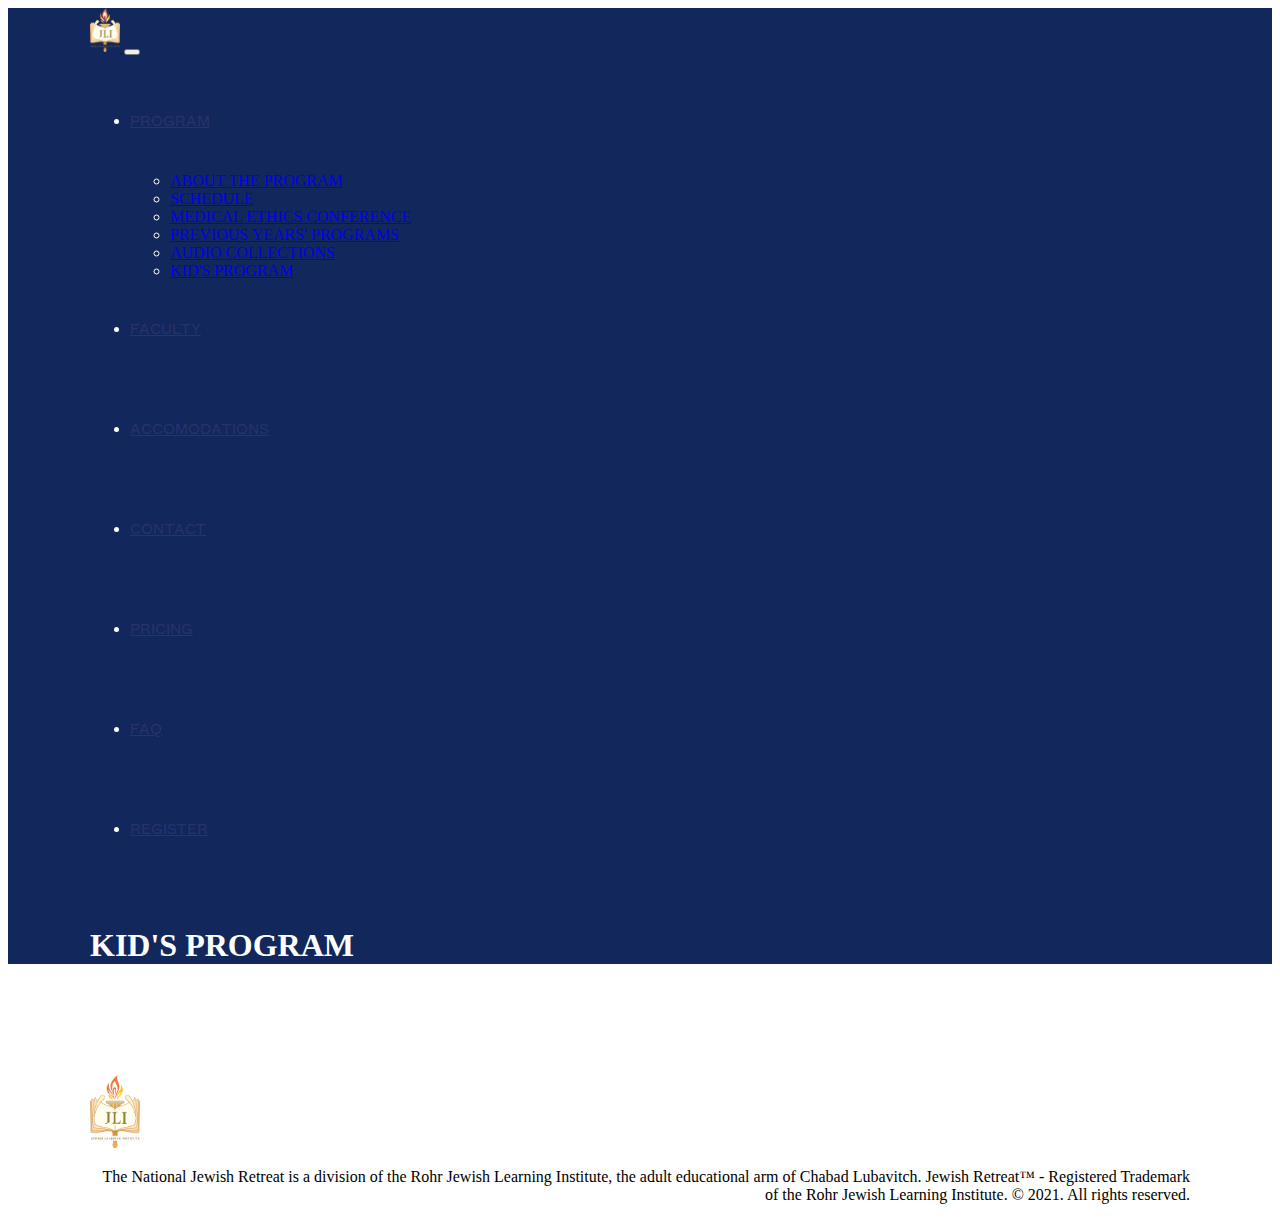
==== about_the_program.html @ 6bc5fe2e "Add files via upload" ====
<!DOCTYPE html>
<html lang="en">

<head>
    <meta charset="UTF-8">
    <meta http-equiv="X-UA-Compatible" content="IE=edge">
    <meta name="viewport" content="width=device-width, initial-scale=1.0">
    <title>Document</title>

    <link rel="icon" href="Pics/jlilogo.png">


    <link href="https://cdn.jsdelivr.net/npm/bootstrap@5.1.3/dist/css/bootstrap.min.css" rel="stylesheet"
        integrity="sha384-1BmE4kWBq78iYhFldvKuhfTAU6auU8tT94WrHftjDbrCEXSU1oBoqyl2QvZ6jIW3" crossorigin="anonymous">
    <link rel="stylesheet" href="style.css">
</head>

<body>
    <div class="pageContainer">
        <header>
            <div class="headerbkgd">
                <div class="wrapper">
                    <div class="headNav">
                        <nav class="navbar navbar-expand-lg navbar-dark bg-transparent">
                            <div class="container-fluid">
                                <a class="navbar-brand" aria-current="page" href="index.html">
                                    <img src="Pics/jlilogo.png" alt="" width="30" height="auto">
                                </a>
                                <button class="navbar-toggler" type="button" data-bs-toggle="collapse"
                                    data-bs-target="#navbarSupportedContent" aria-controls="navbarSupportedContent"
                                    aria-expanded="false" aria-label="Toggle navigation">
                                    <span class="navbar-toggler-icon"></span>
                                </button>
                                <div class="collapse navbar-collapse" id="navbarSupportedContent">
                                    <ul class="navbar-nav ms-auto mb-2 mb-lg-0">
                                        <li class="nav-item dropdown">
                                            <a class="nav-link" href="#" id="navbarDropdown" role="button"
                                                data-bs-toggle="dropdown" aria-expanded="false">
                                                PROGRAM
                                            </a>
                                            <ul class="dropdown-menu" aria-labelledby="navbarDropdown">
                                                <li><a class="dropdown-item" href="about_the_program.html">ABOUT THE
                                                        PROGRAM</a></li>
                                                <li><a class="dropdown-item" href="schedule.html">SCHEDULE</a></li>
                                                <li><a class="dropdown-item" href="medical_ethics.html">MEDICAL ETHICS
                                                        CONFERENCE</a></li>
                                                <li><a class="dropdown-item" href="previous_programs.html">PREVIOUS
                                                        YEARS' PROGRAMS</a></li>
                                                <li><a class="dropdown-item" href="audio_collections.html">AUDIO
                                                        COLLECTIONS</a></li>
                                                <li><a class="dropdown-item active" aria-current="page"
                                                        href="kids_program.html">KID'S PROGRAM</a>
                                                </li>
                                            </ul>
                                        </li>
                                        <li class="nav-item">
                                            <a class="nav-link" href="faculty.html">FACULTY</a>
                                        </li>
                                        <li class="nav-item">
                                            <a class="nav-link" href="accomodations.html">ACCOMODATIONS</a>
                                        </li>
                                        <li class="nav-item">
                                            <a class="nav-link" href="contact.html">CONTACT</a>
                                        </li>
                                        <li class="nav-item">
                                            <a class="nav-link" href="pricing.html">PRICING</a>
                                        </li>
                                        <li class="nav-item">
                                            <a class="nav-link" href="faq.html">FAQ</a>
                                        </li>
                                        <div class="headBtn">
                                            <li class="nav-item">
                                                <a class="nav-link" href="register.html">REGISTER</a>
                                            </li>
                                        </div>

                                    </ul>
                                </div>
                            </div>
                        </nav>
                    </div>
                    <div>
                        <div class="headText">
                            <div>
                                <h1>KID'S PROGRAM</h1>
                            </div>
                        </div>
                    </div>
                </div>
            </div>
        </header>
        <div class="mainSpace"></div>
    </div>
    <footer>
        <div class="footWrapper">
            <div class="footImg">
                <img src="Pics/jlilogo.png" alt="Logo" width="50" height="auto">
            </div>
            <div class="footText">
                <p>The National Jewish Retreat is a division of the Rohr Jewish Learning Institute, the adult
                    educational arm of Chabad Lubavitch. Jewish Retreat™ - Registered Trademark of the Rohr
                    Jewish Learning Institute. © 2021. All rights reserved.</p>
            </div>
        </div>
    </footer>


</body>

</html>
---- style.css ----
/* Additional fonts */
/********************/
/* Grotesk Family   */
@font-face {
    font-family: 'GroteskLight';
    src: url("fonts/FoundersGroteskText-Light.otf");
}
@font-face{
    font-family: 'GroteskRegular';
    src: url("fonts/FoundersGroteskText-Regular.otf");
}
@font-face {
    font-family: 'GroteskSemiBold';
    src: url('fonts/FoundersGroteskText-Semibold.otf');
}
@font-face {
    font-family: 'GroteskBold';
    src: url('fonts/FoundersGroteskText-Bold.otf');
}
@font-face {
    font-family: 'GroteskMedium';
    src: url('fonts/FoundersGroteskText-Medium.otf');
}

/* Canela Family */
@font-face{
    font-family: 'CanelaLightItalic';
    src: url('fonts/Canela-LightItalic.otf');
}
@font-face{
    font-family: 'CanelaRegular';
    src:url('fonts/Canela-Regular.otf')
}

/* Freight Family */
@font-face {
    font-family: 'FreightSemiBold';
    src: url('fonts/Freight Neo Pro Semibold.otf');
}
@font-face {
    font-family: 'FreightBookItalic';
    src: url('fonts/Freight Neo Pro Book Italic.otf');
}
@font-face {
    font-family: 'FreightMedium';
    src: url('fonts/Freight Neo Pro Medium.otf');
}
@font-face {
    font-family: 'FreightMediumItalic';
    src: url('fonts/Freight Neo Pro Medium Italic.otf');
}


/**************************************************************/
/* Multi page usage */
/**************************************************************/
.bh{
    text-align: right;
    color: #29326E;
    margin-right: 13px;
}
.wrapper {
    margin-right: auto; /* centers content */
    margin-left: auto; /* centers content */
    max-width:1100px; /* sets width of content */
    padding-right: 10px; /* lil padding */
    padding-left: 10px; /* lil padding */
    width: 90%;
}
/* .gold2{
    color: #B69A6E;
    margin-top: 20px;
} */
.goldH1{
    color: #B69A6E;
    font-family: 'CanelaRegular';
    /* font-size: 4vw; */
    font-size: 70px;
}
.goldenH2{
    color: #b79b6e;
    font-family: 'CanelaRegular';
    font-size: 50px;
    line-height: 73px;
    margin-top: 20px;
}
.centerHeader{
    text-align: center;
    padding-top: 50px;
    padding-bottom: 25px;

}

/* Nav Bar */
.navigationBar{
    background-image: url(assets/marble.jpg);
    padding-top: 5px;
    color: #29326e;
}
.custom-toggler.navbar-toggler{
    border-color: #29326E;
    color: #29326E;
}
.custom-toggler .navbar-toggler-icon{
background-image: url("data:image/svg+xml,%3csvg xmlns='http://www.w3.org/2000/svg' viewBox='0 0 30 30'%3e%3cpath stroke='rgba(41, 50, 110, 1)' stroke-linecap='round' stroke-miterlimit='10' stroke-width='2' d='M4 7h22M4 15h22M4 23h22'/%3e%3c/svg%3e")
}
.nav-link{
    line-height: 100px;
    font-family: 'GroteskRegular';
    color: #29326e;
}

/* .bordd{

} */


/* Footer */
.pedicure{
    background: #17244B;
    /* height: 200px; */
    color: #f2e4d6;
    font-family: 'GroteskLight';
    font-size: 18px;
    line-height: 20px;
    padding-bottom: 30px;
}
.footWrapper{
    /* text-align: center; */
    margin-right: auto;
    margin-left: auto;
    /* font-size: 10px; */
    max-width: 1100px;
    padding-right: 10px;
    padding-left: 10px;
    width: 90%;
    padding-top: 90px;
    /* line-height: 100px; */
    /* padding-top: px; */
}
.footLogo{
    height: 67px;
}
.footText{
    float: right;
    text-align: end;
}


/**************************************************************/
/* Landing Page */
/**************************************************************/
.container-fluid{
    padding-bottom: 10px;
}
.mainHeaderbkgd{
    background-image: url(Pics/landingPhoto.jpg);
    color: white;
    background-position: center;
    background-repeat: no-repeat;
    background-size: cover;
    position: relative;
    /* height: 700px; */
}
.mainHeaderText{
    color: #FFFFFF
}
.headTextPlacement{
    padding-top: 15%;
    padding-bottom: 15%;
    /* margin: 0; */
    /* position: absolute;
    top: 50%;
    transform: translateY(-50%); */
}
.italicHeaderText{
    font-family: 'CanelaLightItalic';
    font-size: 45pt;
}
.headerDate{
    font-family: 'GroteskRegular';
    font-size: 24px;
}
.headerLocation{
    font-family: 'GroteskSemiBold';
    font-size: 24px;
}
.headButton{
    float: right;
}
.headerButton{
    background: #B69A6E 0% 0% no-repeat padding-box;
    font-family: 'FreightSemiBold';
    border: none;
    color: #FFFFFF;
    padding: 9px 20px;
    /* margin-top: 20px; */
    border-radius: 6px;
    font-size: 37px;
    
    /* margin: 0;
    position: absolute;
    top: 70%;
    transform: translateY(-70%); */
}

.meetTheRetreat{
    background-color: #fbf7f3;
    height: 680px;  
}
.retreatSpacing{
    padding-top: 20%;
}
.playVideo{
    background-color: transparent;
    border: none;
}
/* modal */
.modal-dialog{
    max-width: 595px;
    /* margin: 30px auto; */
}
.recap{
    color: #B69A6E;
    font-family: 'GroteskBold';
    font-size: 28px;
    /* margin-top: 0%; */
    /* margin-left: 4%; */
}
.retreatP{
    color: #29326E;
    font-family: 'GroteskLight';
    font-size: 23px;
    /* line-height: 24pt; */
}
.learnMore{
    color: #B69A6E;
    font-family: 'FreightBookItalic';
    font-size: 27px;
}
.goldBox{
    background: #B69A6E;
    height: 235px;
    margin-top: -117.5px;
    display: grid;
    align-items: center;
    text-align: center;
    border-radius: 180px;
}
.numbers{
    font-family: 'CanelaRegular';
    color: #f2e4d6;
    font-size: 75px;
}
.numberLabel{
    font-family: 'FreightMedium';
    color: #f2e4d6;
    font-size: 25px;
}

.retreatPrograms{
    position: relative;
}
/* Top space doesn't effect anything */
.topSpace{
    padding-top: 50px;
}
.goldenLine{
    border-bottom: 0.5px solid #b79b6e;
    padding: 50px 0px;
}
.clearLine{
    padding-top: 75px;
    padding-bottom: 150px;
}
.lead{
    color: #17244b;
    font-family: 'GroteskLight';
    font-size: 25px;
    line-height: 35px;
}
.proImage {
    border: 1px solid #B69A6E;
}
.earlyTest{
    background: #29326e;
    margin: 0 auto;
    position: relative;
    z-index: 2;
}
.earlyBird{
    color: #f2e4d6;
    /* font-size: 28px; */
    /* font-family: 'GroteskBold'; */
    z-index: 1;
}
.earlygoldBox{
    background: #B69A6E;
    height: 143px;
    margin-top: -95.5px;
    /* font-size: 3vw; */
    /* display: grid;
    align-items: center;
    text-align: center; */
    display: flex;
    justify-content: center;
    align-items: center;
    text-align: center;
}
.birdFix{
    font-family: 'GroteskBold';
    font-size: 28px;
    margin-left: -13%;
}
.clearButton{
    background: transparent;
    font-family: 'FreightSemiBold';
    border: solid #f2e4d6 1px;
    color: #f2e4d6;
    font-size: 23px;
    padding: 0px 10px;
    border-radius: 4px;
}
.testimonials{
    height: 500px;
    display: flex;
    justify-content: center;
    align-items: center;
    text-align: center;
}
.testimonialText{
    font-family: 'FreightMediumItalic';
    color: #f2e4d6;
    font-size: 40px;
}
.testimonialPerson{
    font-family: 'FreightMedium';
    color: #f2e4d6;
    font-size: 27px;
}


/**************************************************************/
/* Accomodations Page */
/**************************************************************/
.accomodationHeaderBkgd{
    background: #FFFFFF;
    padding-top: 100px;
    padding-bottom: 100px;
    /* height: 500px; */
    /* padding-top: 20; */
    /* margin-top: 20px; */
}
.blueHotel{
    color: #17244B;
    font-family: 'GroteskMedium';
    font-size: 25px;
}
.blueAddress{
    color: #17244B;
    font-family: 'GroteskLight';
    font-size: 20px;
}
.accomodationImg{
    height: auto;
background-position: center;
background-repeat: no-repeat;
background-size: fill;
    /* width: 100%; */
    /* max-width: 700px; */
}
.accomodationInfo{
    background: #fbf7f3;
    padding-top: 80px;
    padding-bottom: 100px;
    /* margin-top: 20px; */

}
.pageSec{
    border-bottom: #b79b6e solid 1px;
    /* margin-top: 20px; */
    margin-bottom: 20px;
}
.regularBlue{
    font-family: 'GroteskRegular';
    color: #17244B;
    font-size: 20px;

}
.lightBlue{
    font-family: 'GroteskLight';
    color: #17244b;
    font-size:18px;
    /* line-height: 35px; */
}


/**************************************************************/
/* FAQ Page */
/**************************************************************/
.headSpace{
    margin-top: 100px;
    text-align: center;
}
.spacer {
    margin-top: 100px;
}
.input2 {
    opacity: 0;
    position: absolute;
    z-index: 1;
}
.content-inner {
    margin-top: 20px;
}
/* .content-collapse {
    padding: 20px;
    box-shadow: 0 2px 2px 0 rgba(0, 0, 0, 0.5);
    border-radius: 10px;
    background-color: white;
} */
.content-collapse-items {
    width: 100%;
    color: #29326E;
    font-size: 17px;
    /* font-weight: 500; */
    border-bottom: 1px solid #b79b6e;
    overflow: hidden;
    
}
.label-collapse {
    display: flex;
    justify-content: space-between;
    padding: 1em;
    font-family: 'GroteskMedium';
    /* color: red; */
    /* padding-bottom: 30px; */
    /* align-content: end; */
}
.label-collapse::after {
    content: '+';
    text-align: center;
    /* text-align: right; */
    transition: all .10s;
    /* color: red; */
    /* -ms-transform: rotate(90deg);
    transform: rotate(90deg); */
}
.label-content {
    max-height: 0;
    /* padding-top: 50px; */
    /* padding: 0 1em; */
    transition: all .10s;
    /* font-family: 'GroteskLight'; */
}
.text{
    padding-top: 100px;
}

input[type="checkbox"]:checked + .label-collapse::after {
    content: '-';
    text-align: center;
    /* -ms-transform: rotate(-90deg);
    transform: rotate(-90deg); */
}
input[type="checkbox"]:checked + .label-collapse ~ .label-content {
    max-height: 100%;
    padding: 16px;
    color:#17244b;
    /* color:red; */
    font-family: 'GroteskLight';
    /* font-size: 20px; */
    /* font-family: 'Grotesk'; */
    /* font-weight: normal; */
}
.programsFaq{
    margin-top: 70px;
    padding-top: 70px;
    background: #fbf7f3;
    padding-bottom: 70px;
}


/**************************************************************/
/* Contact Us Page */
/**************************************************************/
.contactForm{
    background: #fdfbf8;
}
.contactHeader{
    color: #b79b6e;
    
}
.form-group{
    margin-top: 20px;
    color: #12275C;
    font-family: 'GroteskLight';
}
.formPart{
    margin-top: 30px;
    /* border: #5f5f613a solid 0.1px; */
    padding: 10px;
    padding-bottom: 60px;
    /* background-color: #b69a6e6b; */
}
.formHeader{
    text-align: center;
}
label{
    margin-bottom: 10px;
}
.form-control{
    background: #fdfbf8;
    border: none;
    border-bottom: 0.5px solid #b79b6e;
    border-radius: 0;
    /* border-radius: none; */
}
/* .form-control:valid {
    background-color:  #96d3ec;
  } */
/* input{
    background-color: #b79b6e;
} */
.sideInfo{
    margin-top: 30px;
    padding-top: 50px;
    /* text-align: center; */
}
/* Needs to be fixed from name to color size and font */
.lightParagraph{
    color: #29326E;
    font-family: 'GroteskLight';
}
.submitBtn{
    background: #B69A6E;
    color: #FFFFFF;
}
.details-wrap{
    margin-bottom: 30px;
}
.goldLogo{
    text-align: center;
    /* padding-top:50px; */
    /* height: 70px; */

}

/* .label {
    margin-bottom: 10px;
} */


/**************************************************************/
/* Faculty Page */
/**************************************************************/
.facultyBackground{
    background: #fdfbf8;
}
.facultyPic{
    width: auto;
    height: 300px;
    margin-bottom: 10px;
    background-color: #f4f4f4;
    border: #b79b6e solid 1px;
}
/* make sure this is the proper color */
.facultyInfo{
    margin-bottom: 30px;
    color: #29326E;
}
.facultyName{
    font-family: 'GroteskSemiBold';
}
.facultyLocation{
    font-family: 'GroteskRegular';
}





/* testing */
/* .bs-example {
    margin: 20px;
}
 
.modal-content iframe {
    margin: 0 auto;
    display: block;
} */

/* Large Mobile */
/* @media (max-width:425px){

} */

/* small breakpoint */
@media (max-width:575.98px){
    /* Multi-page usage */
    .goldH1{
        font-size: 12vw;
    }
    .blueHotel{
        text-align: center;
    }
    .footImg{
        text-align: center;
    }
    .footText{
        margin-top: 50px;
    }
    

    /* Landing Page */
        .numbers{
        font-size: 11vw;
    }
    .numberLabel{
        font-size: 4vw;
    }
    
    /* FAQ page */
    .headSpace{
        margin-top: 50px;
        margin-bottom: -30px;
    }


}

/* medium brekpoint */
@media (max-width:767.98px){
    /* Landing Page */
    .headButton{
        float: none;
    }
    .birdFix{
        margin-left: 0;
        /* font-size: ; */
    }

    /* Contact Us Page */
    .sideInfo{
        text-align: center;
    }
}
/* @media (min-width:768) */

@media (max-width:921.98px){
    /* Landing Page */
    .birdFix{
        font-size: 20px;
    }
}






















/* @media (max-width:768px){
    .navPic{
        width: 100px;
        height: auto;
        /* border: #b79b6e solid 5px; */
    /* }
}  */




/* @media (max-width: 480px) {
} */




























































/*
.registrationMainSpace{
    /* background: #ddd; 
    /* background: #f1e3d577;
    background: red;
    /* width: 92%;
    max-width: 920%; 
    margin: 0 auto;
    position: relative;
    z-index: 2;
    /* margin-top: -220px; 

}*/








/* .goldBtn {
    background: #B69A6E 0% 0% no-repeat padding-box;
    font-family: 'FreightSemiBold';
    border: none;
    color: #FFFFFF;
    padding: 9px 20px;
    margin-top: 20px;
    border-radius: 6px;
    font-size: 37pt;
  } */




/* h1, h2, h3, h4, h5{
    font-weight: normal;
} */
















/* 
.headText {
    this centers the text horizontally and vertically
    display: flex;
    justify-content: center;
    align-items: center;
    height: 200px;
} */














.headerbkgd{
    background-color: #12275C;
    color: white;
    /* height: 300px;
    position: relative; */
}

.registrationHeader{
    background-color: #12275C;
    color: #FFFFFF;
    height: 386px;
    z-index: 1;
    /* color: #f1e3d577; */
}



.registration{
   /* position: center; */
    margin-right: auto;
    margin-left: auto; 
    max-width:1100px; 
    /* padding-right: 1px;
    padding-left: 1px;  */
    width: 90%;
    margin-top: -220px;

    /* position: center;
    width:80%;
    max-width: 500px; */
    /* padding-bottom: 10px; */
}

.sidebarRegistration{
    background-color: #F1E3D5;
    /* padding-left: 0px; */
}

.formSpace{
    margin-right: auto;
    margin-left:auto;
    width: 90%;
}

.mainRegistration{
    background: #FFFFFF;
    /* width: 90%; */
    /* padding-right: 0px; */
}







  .regHeadText{
    /* width: 92%;
    max-width: 920px; */
    /* margin: 0 auto; */
    text-align: center;
  }

  /* .regHeadText h1{
    font-size: 4em;
    color: #FFFFFF;
    font-weight: 100;
    margin-top: 50px;
  } */

 
  /* .programHead {
    padding: 2%;
    text-align: center;
  } */

 

  /* .headBtn{
      border: 3px solid #B69A6E;
      border-radius: 6px;
  } */



.purpBtn {
    margin:0 auto;
    display:block;
    color: #29326E;
    border: 5px solid #29326E;
    background-color: inherit;
    font-size: 30px;
    border-radius: 6px;
}




.pageHead{
    margin-top: 20px;
    margin-bottom: 20px;
    text-align: center;
}











/* Countdown clock */

.timerBack{
    background-color: #12275C;
}

.clockWrapper{
    margin-right: auto; /* 1 */
    margin-left: auto; /* 1 */
    max-width:500px; /* 2 */
    padding-right: 10px; /* 3 */
    padding-left: 10px; /* 3 */
    width: 90%;
}

.clock{
    text-align: center;
    font-weight: 100;
    padding-top: 20px;
}

.countdownClock{
    font-family: sans-serif;
    color: #fff;
    font-weight: 100;
    text-align: center;
    margin-top: 30px;
    padding-bottom: 30px;
}






/* .with-chevron[aria-expanded='true'] i {
    display: block;
    transform: rotate(180deg) !important;
  } */



/* .label{
    margin-bottom: 10px;
    font-size: 12px;
    line-height: 20px;
    font-weight: 500;
    letter-spacing: 1px;
    text-transform: uppercase;
} */




/* .whiteout{
    color: #FFFFFF;

} */
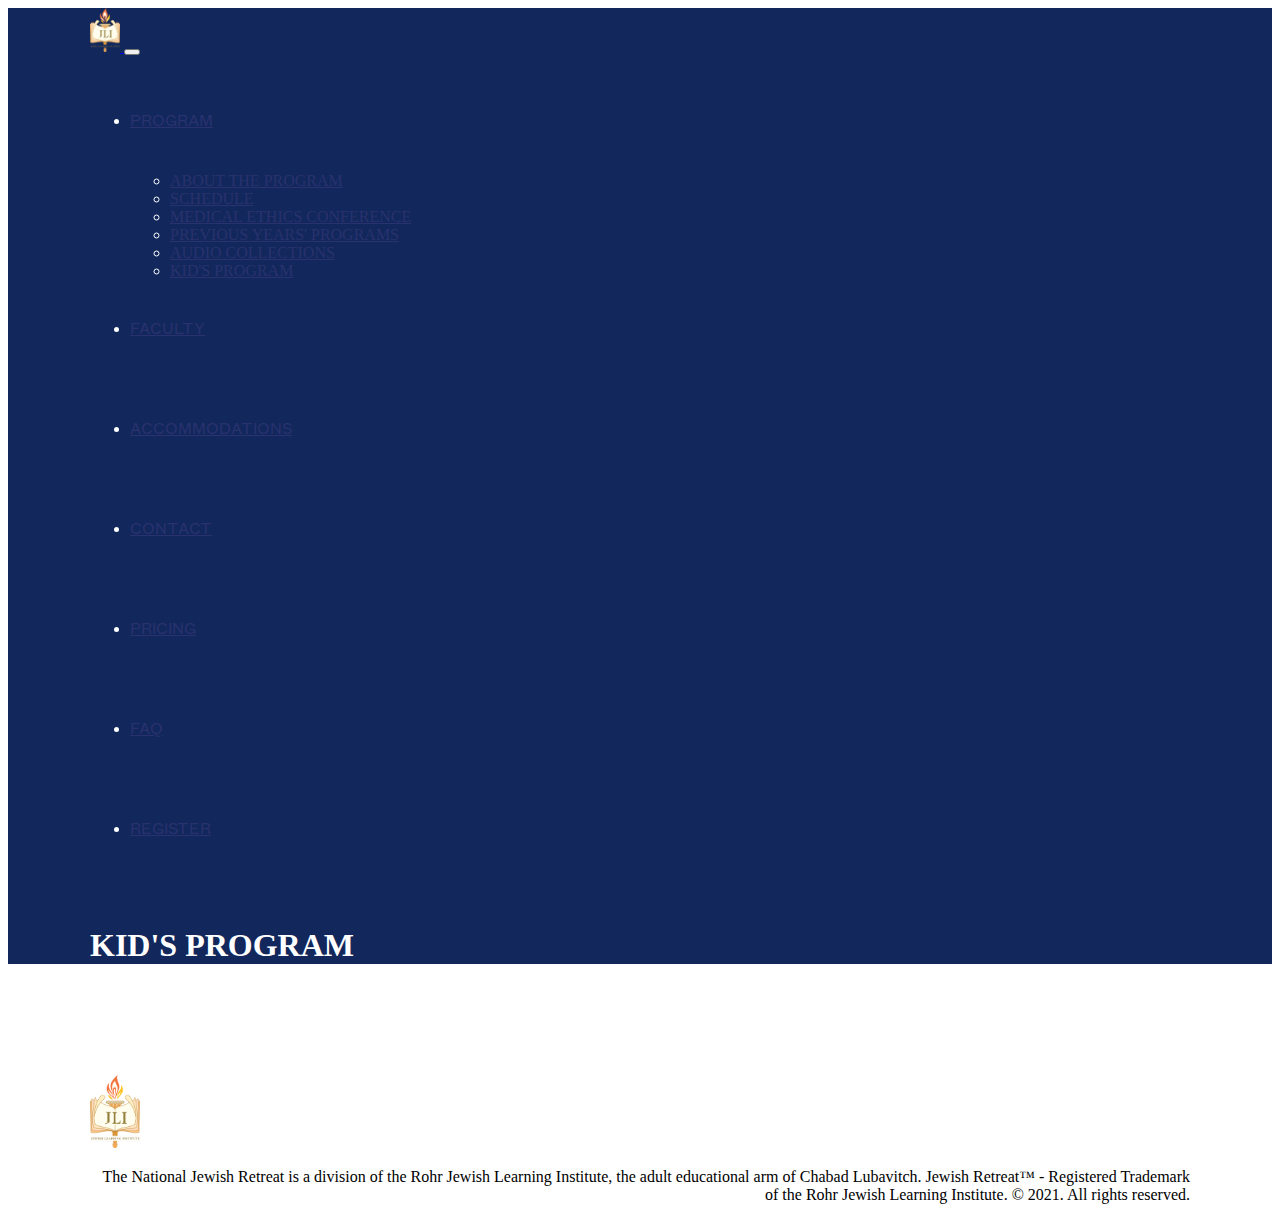
==== commit 588a2f3b: "Add files via upload" ====
--- a/about_the_program.html
+++ b/about_the_program.html
@@ -57,7 +57,7 @@
                                             <a class="nav-link" href="faculty.html">FACULTY</a>
                                         </li>
                                         <li class="nav-item">
-                                            <a class="nav-link" href="accomodations.html">ACCOMODATIONS</a>
+                                            <a class="nav-link" href="accommodations.html">ACCOMMODATIONS</a>
                                         </li>
                                         <li class="nav-item">
                                             <a class="nav-link" href="contact.html">CONTACT</a>
--- a/style.css
+++ b/style.css
@@ -67,12 +67,8 @@
     padding-left: 10px; /* lil padding */
     width: 90%;
 }
-/* .gold2{
-    color: #B69A6E;
-    margin-top: 20px;
-} */
 .goldH1{
-    color: #B69A6E;
+    color: #b79b6e;
     font-family: 'CanelaRegular';
     /* font-size: 4vw; */
     font-size: 70px;
@@ -80,39 +76,64 @@
 .goldenH2{
     color: #b79b6e;
     font-family: 'CanelaRegular';
-    font-size: 50px;
+    /* font-size: 50px; */
     line-height: 73px;
     margin-top: 20px;
 }
+.goldH4{
+    color:#b79b6e;
+    font-family: 'GroteskLight';
+    /* font-size: 17px; */
+}
 .centerHeader{
     text-align: center;
     padding-top: 50px;
     padding-bottom: 25px;
-
+}
+.biegeBackground{
+    background: #fdfbf8;
 }
 
 /* Nav Bar */
 .navigationBar{
     background-image: url(assets/marble.jpg);
     padding-top: 5px;
-    color: #29326e;
+    /* color: #b79b6e; */
+    /* color: #29326e; */
 }
 .custom-toggler.navbar-toggler{
-    border-color: #29326E;
-    color: #29326E;
+    border-color: #b79b6e;
+    color: #b79b6e;
 }
 .custom-toggler .navbar-toggler-icon{
-background-image: url("data:image/svg+xml,%3csvg xmlns='http://www.w3.org/2000/svg' viewBox='0 0 30 30'%3e%3cpath stroke='rgba(41, 50, 110, 1)' stroke-linecap='round' stroke-miterlimit='10' stroke-width='2' d='M4 7h22M4 15h22M4 23h22'/%3e%3c/svg%3e")
+background-image: url("data:image/svg+xml,%3csvg xmlns='http://www.w3.org/2000/svg' viewBox='0 0 30 30'%3e%3cpath stroke='rgba(183, 155, 110, 1)' stroke-linecap='round' stroke-miterlimit='10' stroke-width='2' d='M4 7h22M4 15h22M4 23h22'/%3e%3c/svg%3e")
 }
 .nav-link{
     line-height: 100px;
     font-family: 'GroteskRegular';
     color: #29326e;
-}
-
-/* .bordd{
-
-} */
+    font-size: 17px;
+}
+.nav-link:focus, .nav-link:hover{
+    color: #29326ead;
+}
+.dropdown-menu.show{
+    background-color: #f5eee6;
+    margin-top: -45px;
+    margin-left: 6px;
+    border: none;
+}
+.dropdown-item{
+    color:#29326e;
+}
+.dropdown-item:focus, .dropdown-item:hover{
+    color: #29326e;
+    background-color: #f5eee6;
+}
+
+.buttonBord{
+
+}
 
 
 /* Footer */
@@ -189,21 +210,14 @@
     float: right;
 }
 .headerButton{
-    background: #B69A6E 0% 0% no-repeat padding-box;
+    background: #b79b6e 0% 0% no-repeat padding-box;
     font-family: 'FreightSemiBold';
     border: none;
     color: #FFFFFF;
     padding: 9px 20px;
-    /* margin-top: 20px; */
     border-radius: 6px;
     font-size: 37px;
-    
-    /* margin: 0;
-    position: absolute;
-    top: 70%;
-    transform: translateY(-70%); */
-}
-
+}
 .meetTheRetreat{
     background-color: #fbf7f3;
     height: 680px;  
@@ -211,41 +225,40 @@
 .retreatSpacing{
     padding-top: 20%;
 }
+.meetHead{
+    /* margin-top: -16%; */
+
+}
 .playVideo{
     background-color: transparent;
     border: none;
 }
-/* modal */
 .modal-dialog{
     max-width: 595px;
-    /* margin: 30px auto; */
 }
 .recap{
-    color: #B69A6E;
+    color: #b79b6e;
     font-family: 'GroteskBold';
     font-size: 28px;
-    /* margin-top: 0%; */
-    /* margin-left: 4%; */
 }
 .retreatP{
     color: #29326E;
     font-family: 'GroteskLight';
     font-size: 23px;
-    /* line-height: 24pt; */
 }
 .learnMore{
-    color: #B69A6E;
+    color: #b79b6e;
     font-family: 'FreightBookItalic';
     font-size: 27px;
 }
 .goldBox{
-    background: #B69A6E;
+    background: #b79b6e;
     height: 235px;
     margin-top: -117.5px;
     display: grid;
     align-items: center;
     text-align: center;
-    border-radius: 180px;
+    /* border-radius: 180px; */
 }
 .numbers{
     font-family: 'CanelaRegular';
@@ -257,7 +270,6 @@
     color: #f2e4d6;
     font-size: 25px;
 }
-
 .retreatPrograms{
     position: relative;
 }
@@ -265,6 +277,7 @@
 .topSpace{
     padding-top: 50px;
 }
+/*Deal with ^ later*/
 .goldenLine{
     border-bottom: 0.5px solid #b79b6e;
     padding: 50px 0px;
@@ -279,9 +292,9 @@
     font-size: 25px;
     line-height: 35px;
 }
-.proImage {
-    border: 1px solid #B69A6E;
-}
+/* .proImage {
+    border: 1px solid #b79b6e;
+} */
 .earlyTest{
     background: #29326e;
     margin: 0 auto;
@@ -290,18 +303,12 @@
 }
 .earlyBird{
     color: #f2e4d6;
-    /* font-size: 28px; */
-    /* font-family: 'GroteskBold'; */
     z-index: 1;
 }
 .earlygoldBox{
-    background: #B69A6E;
+    background: #b79b6e;
     height: 143px;
     margin-top: -95.5px;
-    /* font-size: 3vw; */
-    /* display: grid;
-    align-items: center;
-    text-align: center; */
     display: flex;
     justify-content: center;
     align-items: center;
@@ -343,13 +350,15 @@
 /**************************************************************/
 /* Accomodations Page */
 /**************************************************************/
-.accomodationHeaderBkgd{
+/* .accomodationHeaderBkgd{
     background: #FFFFFF;
-    padding-top: 100px;
-    padding-bottom: 100px;
-    /* height: 500px; */
-    /* padding-top: 20; */
-    /* margin-top: 20px; */
+} */
+.spaceOut{
+    padding-top: 50px;
+    padding-bottom: 50px;
+}
+.row.rowAcom{
+    --bs-gutter-x: 0rem;
 }
 .blueHotel{
     color: #17244B;
@@ -360,21 +369,12 @@
     color: #17244B;
     font-family: 'GroteskLight';
     font-size: 20px;
-}
-.accomodationImg{
-    height: auto;
-background-position: center;
-background-repeat: no-repeat;
-background-size: fill;
-    /* width: 100%; */
-    /* max-width: 700px; */
 }
 .accomodationInfo{
     background: #fbf7f3;
     padding-top: 80px;
     padding-bottom: 100px;
     /* margin-top: 20px; */
-
 }
 .pageSec{
     border-bottom: #b79b6e solid 1px;
@@ -385,7 +385,6 @@
     font-family: 'GroteskRegular';
     color: #17244B;
     font-size: 20px;
-
 }
 .lightBlue{
     font-family: 'GroteskLight';
@@ -426,37 +425,27 @@
     /* font-weight: 500; */
     border-bottom: 1px solid #b79b6e;
     overflow: hidden;
-    
 }
 .label-collapse {
     display: flex;
     justify-content: space-between;
     padding: 1em;
     font-family: 'GroteskMedium';
-    /* color: red; */
-    /* padding-bottom: 30px; */
-    /* align-content: end; */
 }
 .label-collapse::after {
     content: '+';
     text-align: center;
-    /* text-align: right; */
-    transition: all .10s;
-    /* color: red; */
-    /* -ms-transform: rotate(90deg);
-    transform: rotate(90deg); */
+    transition: all .10s;   
 }
 .label-content {
     max-height: 0;
     /* padding-top: 50px; */
     /* padding: 0 1em; */
     transition: all .10s;
-    /* font-family: 'GroteskLight'; */
 }
 .text{
-    padding-top: 100px;
-}
-
+    padding-top: 10px;
+}
 input[type="checkbox"]:checked + .label-collapse::after {
     content: '-';
     text-align: center;
@@ -467,11 +456,7 @@
     max-height: 100%;
     padding: 16px;
     color:#17244b;
-    /* color:red; */
-    font-family: 'GroteskLight';
-    /* font-size: 20px; */
-    /* font-family: 'Grotesk'; */
-    /* font-weight: normal; */
+    font-family: 'GroteskLight';
 }
 .programsFaq{
     margin-top: 70px;
@@ -484,9 +469,9 @@
 /**************************************************************/
 /* Contact Us Page */
 /**************************************************************/
-.contactForm{
+/* .contactForm{
     background: #fdfbf8;
-}
+} */
 .contactHeader{
     color: #b79b6e;
     
@@ -501,7 +486,7 @@
     /* border: #5f5f613a solid 0.1px; */
     padding: 10px;
     padding-bottom: 60px;
-    /* background-color: #b69a6e6b; */
+    /* background-color: #b79b6e6b; */
 }
 .formHeader{
     text-align: center;
@@ -514,14 +499,7 @@
     border: none;
     border-bottom: 0.5px solid #b79b6e;
     border-radius: 0;
-    /* border-radius: none; */
-}
-/* .form-control:valid {
-    background-color:  #96d3ec;
-  } */
-/* input{
-    background-color: #b79b6e;
-} */
+}
 .sideInfo{
     margin-top: 30px;
     padding-top: 50px;
@@ -533,7 +511,7 @@
     font-family: 'GroteskLight';
 }
 .submitBtn{
-    background: #B69A6E;
+    background: #b79b6e;
     color: #FFFFFF;
 }
 .details-wrap{
@@ -541,11 +519,7 @@
 }
 .goldLogo{
     text-align: center;
-    /* padding-top:50px; */
-    /* height: 70px; */
-
-}
-
+}
 /* .label {
     margin-bottom: 10px;
 } */
@@ -554,9 +528,6 @@
 /**************************************************************/
 /* Faculty Page */
 /**************************************************************/
-.facultyBackground{
-    background: #fdfbf8;
-}
 .facultyPic{
     width: auto;
     height: 300px;
@@ -576,24 +547,77 @@
     font-family: 'GroteskRegular';
 }
 
-
-
-
-
-/* testing */
-/* .bs-example {
-    margin: 20px;
-}
- 
-.modal-content iframe {
-    margin: 0 auto;
-    display: block;
-} */
-
-/* Large Mobile */
-/* @media (max-width:425px){
-
-} */
+/**************************************************************/
+/* CSS for different breakpoints */
+/**************************************************************/
+/* Large breakpoint */
+@media (max-width:991px){
+    .navigationBar{
+        background-image: none;
+        padding-bottom: 60px;
+        /* background-color: transparent; */
+    }
+    .nav-link{
+        /* text-align: center; */
+        font-size: 7vw;
+        /* font-size: 50px; */
+        color: #b79b6e;
+        /* color: red; */
+        margin-bottom: -40px;
+
+        /* padding-bottom: 10px; */
+    }
+    .nav-link:focus, .nav-link:hover{
+        color: #b79b6e66;
+    }
+    .dropdown-menu.show{
+        background-color: transparent;
+        margin-top: -45px;
+        margin-left: 6px;
+        border: none;
+    }
+    .dropdown-item{
+        color:#b79b6e;
+        /* margin-left: auto;
+        margin-right: auto; */
+        width: 14em;
+        /* text-align: center; */
+        font-size: 3vw;
+        /* font-size: 20px; */
+    }
+    .dropdown-item:focus, .dropdown-item:hover{
+        color: #b79b6e;
+        background-color: #f5eee6;
+    }
+}
+
+@media (max-width:922px){
+    /* Landing Page */
+    .birdFix{
+        font-size: 20px;
+    }
+}
+
+
+/* Medium brekpoint */
+@media (max-width:767.98px){
+    /* Landing Page */
+    .headButton{
+        float: none;
+    }
+    .birdFix{
+        margin-left: 0;
+        /* font-size: ; */
+    }
+
+    /* Contact Us Page */
+    .sideInfo{
+        text-align: center;
+    }
+}
+
+
+
 
 /* small breakpoint */
 @media (max-width:575.98px){
@@ -610,10 +634,20 @@
     .footText{
         margin-top: 50px;
     }
-    
+    /* Navigation */
+    .nav-link{
+        font-size: 10vw;
+        /* font-size: 10px; */
+    }
+    .dropdown-item{
+        font-size: 4vw;
+        /* font-size: 10vw; */
+
+    }
+  
 
     /* Landing Page */
-        .numbers{
+    .numbers{
         font-size: 11vw;
     }
     .numberLabel{
@@ -625,205 +659,87 @@
         margin-top: 50px;
         margin-bottom: -30px;
     }
-
-
-}
-
-/* medium brekpoint */
-@media (max-width:767.98px){
-    /* Landing Page */
-    .headButton{
-        float: none;
-    }
-    .birdFix{
-        margin-left: 0;
-        /* font-size: ; */
-    }
-
-    /* Contact Us Page */
-    .sideInfo{
-        text-align: center;
-    }
-}
-/* @media (min-width:768) */
-
-@media (max-width:921.98px){
-    /* Landing Page */
-    .birdFix{
-        font-size: 20px;
-    }
-}
-
-
-
-
-
-
-
-
-
-
-
-
-
-
-
-
-
-
-
-
-
-
-/* @media (max-width:768px){
-    .navPic{
-        width: 100px;
-        height: auto;
-        /* border: #b79b6e solid 5px; */
-    /* }
-}  */
-
-
-
-
-/* @media (max-width: 480px) {
-} */
-
-
-
-
-
-
-
-
-
-
-
-
-
-
-
-
-
-
-
-
-
-
-
-
-
-
-
-
-
-
-
-
-
-
-
-
-
-
-
-
-
-
-
-
-
-
-
-
-
-
-
-
-
-
-
-
-
-
-
-
-/*
-.registrationMainSpace{
-    /* background: #ddd; 
-    /* background: #f1e3d577;
-    background: red;
-    /* width: 92%;
-    max-width: 920%; 
-    margin: 0 auto;
-    position: relative;
-    z-index: 2;
-    /* margin-top: -220px; 
-
-}*/
-
-
-
-
-
-
-
-
-/* .goldBtn {
-    background: #B69A6E 0% 0% no-repeat padding-box;
-    font-family: 'FreightSemiBold';
-    border: none;
-    color: #FFFFFF;
-    padding: 9px 20px;
-    margin-top: 20px;
-    border-radius: 6px;
-    font-size: 37pt;
-  } */
-
-
-
-
-/* h1, h2, h3, h4, h5{
-    font-weight: normal;
-} */
-
-
-
-
-
-
-
-
-
-
-
-
-
-
-
-
-/* 
-.headText {
-    this centers the text horizontally and vertically
-    display: flex;
-    justify-content: center;
-    align-items: center;
-    height: 200px;
-} */
-
-
-
-
-
-
-
-
-
-
-
-
-
-
+    .text{
+        padding-top: 18px;
+    }
+}
+
+
+
+
+
+
+
+
+
+
+
+
+
+
+
+
+
+
+
+
+
+
+
+
+
+
+
+
+
+
+
+
+
+
+
+
+
+
+
+
+
+
+
+
+
+
+
+
+
+
+
+
+
+
+
+
+
+
+
+
+
+
+
+
+
+
+
+
+
+
+
+
+
+
+
+/* Reigistrattion Page */
+/* not going to be used */
 .headerbkgd{
     background-color: #12275C;
     color: white;
@@ -838,8 +754,6 @@
     z-index: 1;
     /* color: #f1e3d577; */
 }
-
-
 
 .registration{
    /* position: center; */
@@ -856,59 +770,26 @@
     max-width: 500px; */
     /* padding-bottom: 10px; */
 }
-
 .sidebarRegistration{
     background-color: #F1E3D5;
     /* padding-left: 0px; */
 }
-
 .formSpace{
     margin-right: auto;
     margin-left:auto;
     width: 90%;
 }
-
 .mainRegistration{
     background: #FFFFFF;
     /* width: 90%; */
     /* padding-right: 0px; */
 }
-
-
-
-
-
-
-
-  .regHeadText{
+.regHeadText{
     /* width: 92%;
     max-width: 920px; */
     /* margin: 0 auto; */
     text-align: center;
   }
-
-  /* .regHeadText h1{
-    font-size: 4em;
-    color: #FFFFFF;
-    font-weight: 100;
-    margin-top: 50px;
-  } */
-
- 
-  /* .programHead {
-    padding: 2%;
-    text-align: center;
-  } */
-
- 
-
-  /* .headBtn{
-      border: 3px solid #B69A6E;
-      border-radius: 6px;
-  } */
-
-
-
 .purpBtn {
     margin:0 auto;
     display:block;
@@ -918,32 +799,16 @@
     font-size: 30px;
     border-radius: 6px;
 }
-
-
-
-
 .pageHead{
     margin-top: 20px;
     margin-bottom: 20px;
     text-align: center;
 }
 
-
-
-
-
-
-
-
-
-
-
 /* Countdown clock */
-
 .timerBack{
     background-color: #12275C;
 }
-
 .clockWrapper{
     margin-right: auto; /* 1 */
     margin-left: auto; /* 1 */
@@ -952,13 +817,11 @@
     padding-left: 10px; /* 3 */
     width: 90%;
 }
-
 .clock{
     text-align: center;
     font-weight: 100;
     padding-top: 20px;
 }
-
 .countdownClock{
     font-family: sans-serif;
     color: #fff;
@@ -967,34 +830,3 @@
     margin-top: 30px;
     padding-bottom: 30px;
 }
-
-
-
-
-
-
-/* .with-chevron[aria-expanded='true'] i {
-    display: block;
-    transform: rotate(180deg) !important;
-  } */
-
-
-
-/* .label{
-    margin-bottom: 10px;
-    font-size: 12px;
-    line-height: 20px;
-    font-weight: 500;
-    letter-spacing: 1px;
-    text-transform: uppercase;
-} */
-
-
-
-
-/* .whiteout{
-    color: #FFFFFF;
-
-} */
-
-
